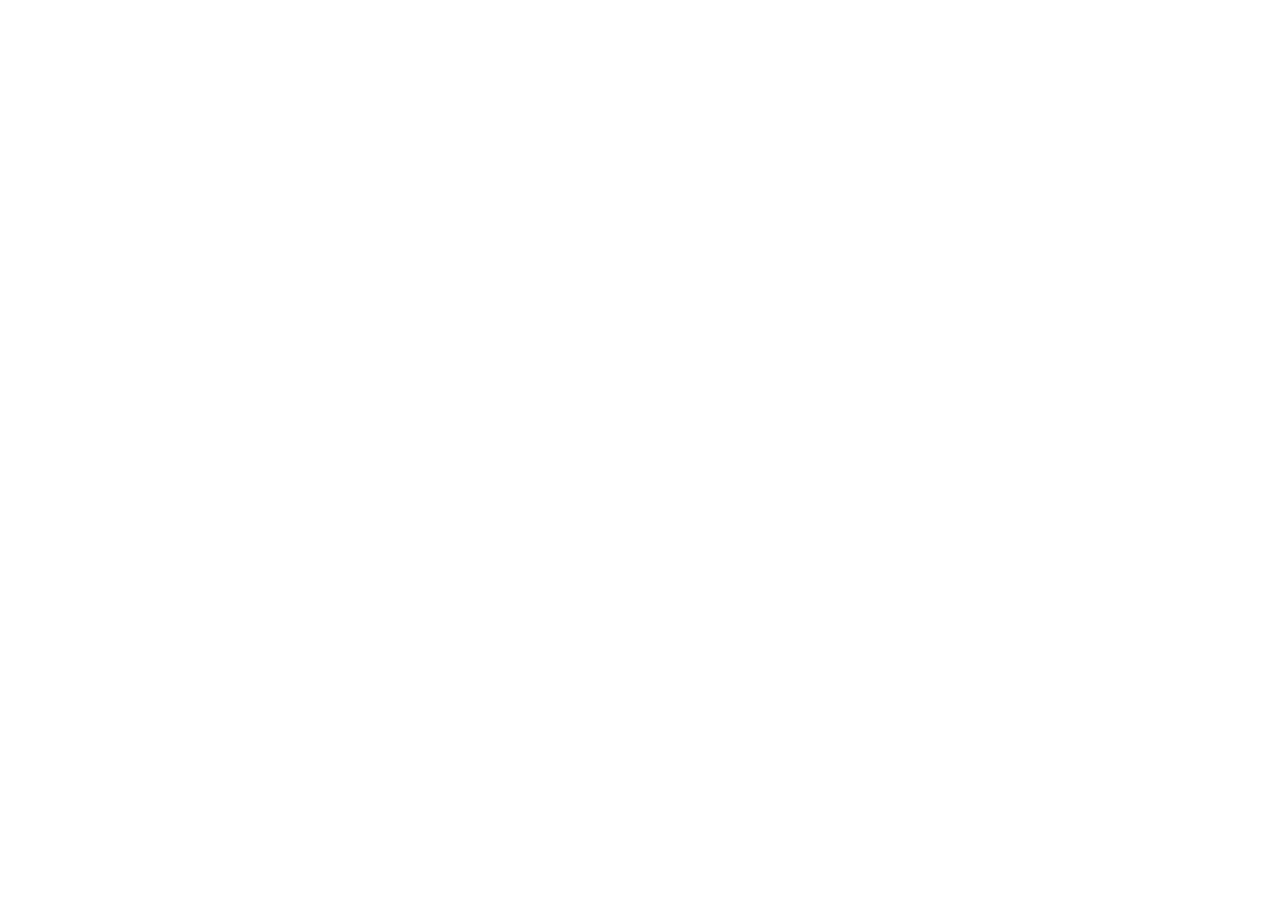
==== index.html @ 58d1d45f "Added links for bootstrap and CSS. Updated the layout for README.md" ====
<!DOCTYPE html>
<html lang="en">
<head>

    <!--Bootstrap-->
    <link href="https://cdn.jsdelivr.net/npm/bootstrap@5.3.2/dist/css/bootstrap.min.css" rel="stylesheet">

    <!--CSS-->
    <link rel="stylesheet" href="css/style.css">

    <meta charset="UTF-8">
    <meta name="viewport" content="width=device-width, initial-scale=1.0">
    <title>Document</title>
</head>
<body>
    
</body>
</html>
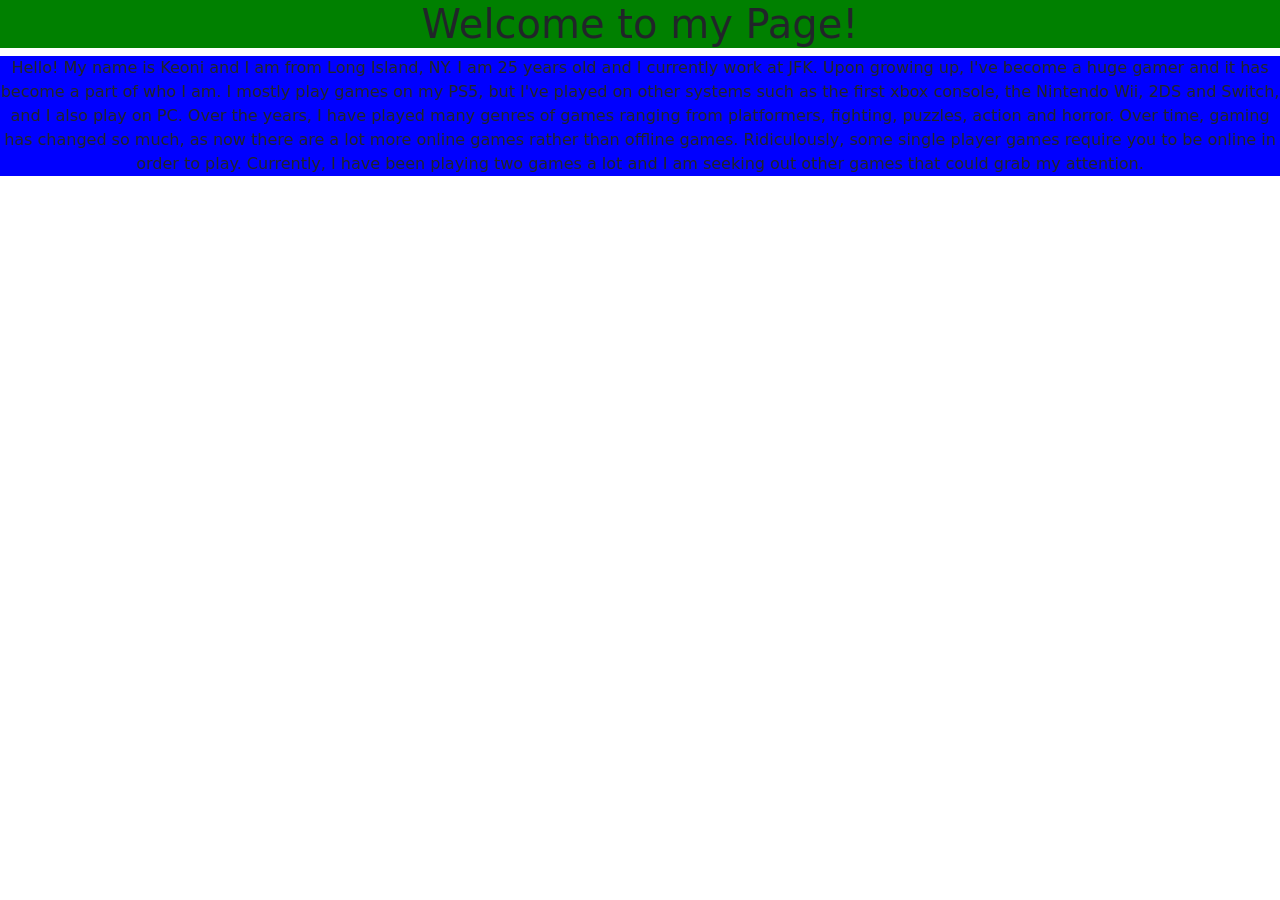
==== commit 5e95dcb9: "Added a paragraph and a header for the web introduction" ====
--- a/index.html
+++ b/index.html
@@ -10,9 +10,20 @@
 
     <meta charset="UTF-8">
     <meta name="viewport" content="width=device-width, initial-scale=1.0">
-    <title>Document</title>
+    <title>Keoni'sWebpage</title>
 </head>
 <body>
-    
+    <div class="introduction">
+        <h1>Welcome to my Page!</h1>
+    </div>
+    <div class="intro-paragraph">
+    <p>
+        Hello! My name is Keoni and I am from Long Island, NY. I am 25 years old and I currently work at JFK. Upon growing up, I've become a huge gamer and it has become a part of who I am.
+        I mostly play games on my PS5, but I've played on other systems such as the first xbox console, the Nintendo Wii, 2DS and Switch, and I also play on PC. Over the years, I have
+        played many genres of games ranging from platformers, fighting, puzzles, action and horror. Over time, gaming has changed so much, as now there are a lot more online games
+        rather than offline games. Ridiculously, some single player games require you to be online in order to play. Currently, I have been playing two games a lot and I am seeking
+        out other games that could grab my attention. 
+    </p>
+    </div>
 </body>
 </html>
--- a/css/style.css
+++ b/css/style.css
@@ -0,0 +1,9 @@
+.introduction{
+    background-color: green; 
+    text-align: center;
+}
+
+.intro-paragraph, .container{
+    background-color: blue;
+    text-align: center;
+}
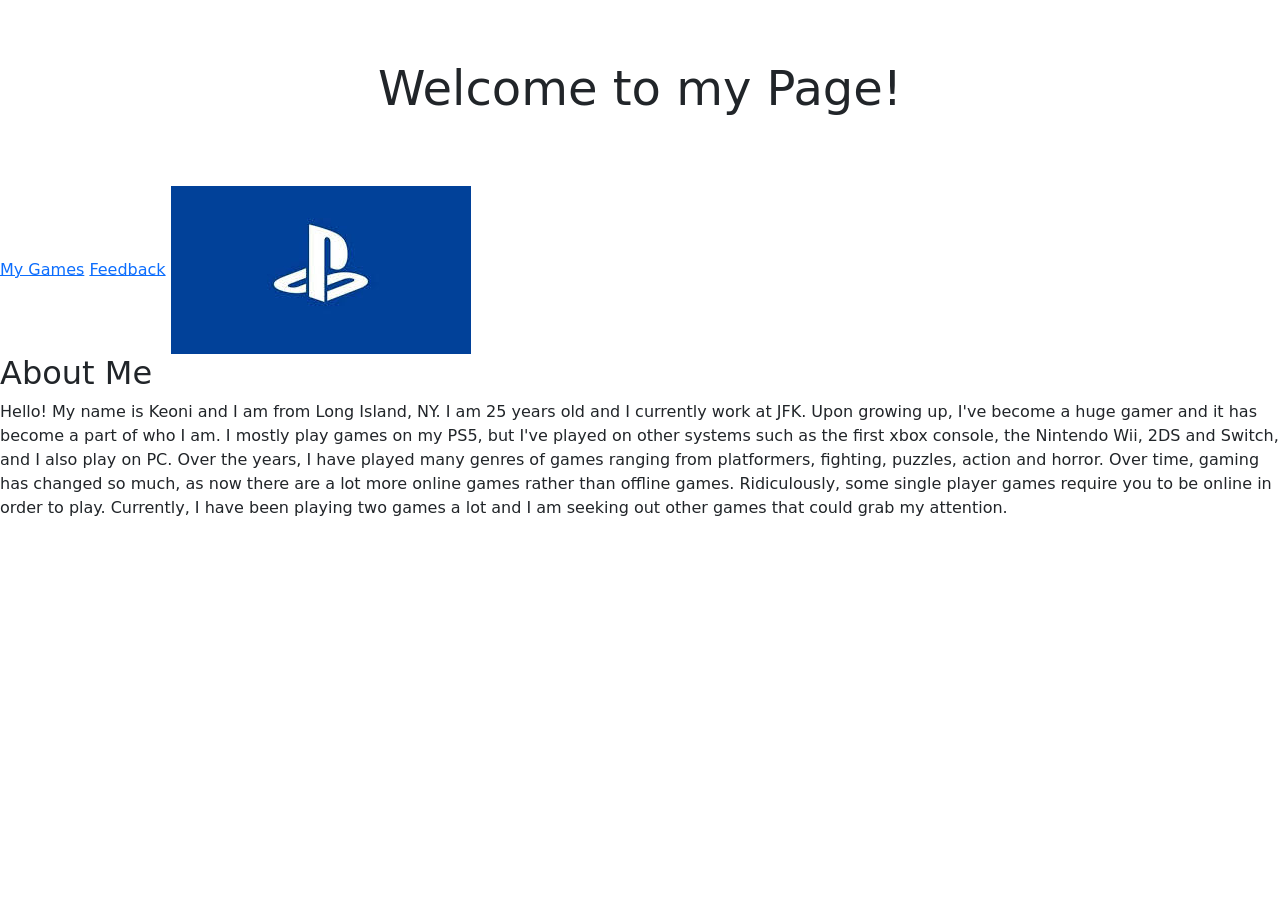
==== commit 0a7f1717: "Added an image, link, and updated the header" ====
--- a/index.html
+++ b/index.html
@@ -1,29 +1,50 @@
-<!DOCTYPE html>
+<!doctype html>
 <html lang="en">
-<head>
-
+  <head>
     <!--Bootstrap-->
-    <link href="https://cdn.jsdelivr.net/npm/bootstrap@5.3.2/dist/css/bootstrap.min.css" rel="stylesheet">
+    <link
+      href="https://cdn.jsdelivr.net/npm/bootstrap@5.3.2/dist/css/bootstrap.min.css"
+      rel="stylesheet"
+    />
 
     <!--CSS-->
-    <link rel="stylesheet" href="css/style.css">
+    <link rel="stylesheet" href="css/style.css" />
 
-    <meta charset="UTF-8">
-    <meta name="viewport" content="width=device-width, initial-scale=1.0">
+    <meta charset="UTF-8" />
+    <meta name="viewport" content="width=device-width, initial-scale=1.0" />
     <title>Keoni'sWebpage</title>
-</head>
-<body>
-    <div class="introduction">
+  </head>
+
+  <body>
+    <div>
+      <header class="hero">
         <h1>Welcome to my Page!</h1>
+      </header>
     </div>
-    <div class="intro-paragraph">
-    <p>
-        Hello! My name is Keoni and I am from Long Island, NY. I am 25 years old and I currently work at JFK. Upon growing up, I've become a huge gamer and it has become a part of who I am.
-        I mostly play games on my PS5, but I've played on other systems such as the first xbox console, the Nintendo Wii, 2DS and Switch, and I also play on PC. Over the years, I have
-        played many genres of games ranging from platformers, fighting, puzzles, action and horror. Over time, gaming has changed so much, as now there are a lot more online games
-        rather than offline games. Ridiculously, some single player games require you to be online in order to play. Currently, I have been playing two games a lot and I am seeking
-        out other games that could grab my attention. 
-    </p>
-    </div>
-</body>
-</html>+
+    <main class="layout">
+      <aside class="sidebar">
+        <a href="./games.html">My Games</a>
+        <a href="./feedback.html">Feedback</a>
+        <img src="image/download.jpg" alt="Playstation Logo">
+      </aside>
+
+      <section class="intro">
+        <h2>About Me</h2>
+        <p>
+          Hello! My name is Keoni and I am from Long Island, NY. I am 25 years
+          old and I currently work at JFK. Upon growing up, I've become a huge
+          gamer and it has become a part of who I am. I mostly play games on my
+          PS5, but I've played on other systems such as the first xbox console,
+          the Nintendo Wii, 2DS and Switch, and I also play on PC. Over the
+          years, I have played many genres of games ranging from platformers,
+          fighting, puzzles, action and horror. Over time, gaming has changed so
+          much, as now there are a lot more online games rather than offline
+          games. Ridiculously, some single player games require you to be online
+          in order to play. Currently, I have been playing two games a lot and I
+          am seeking out other games that could grab my attention.
+        </p>
+      </section>
+    </main>
+  </body>
+</html>
--- a/css/style.css
+++ b/css/style.css
@@ -1,9 +1,8 @@
-.introduction{
-    background-color: green; 
-    text-align: center;
+.hero {
+  padding: 60px 20px;
+  text-align: center;
 }
 
-.intro-paragraph, .container{
-    background-color: blue;
-    text-align: center;
-}+.hero h1 {
+  font-size: 3rem;
+}
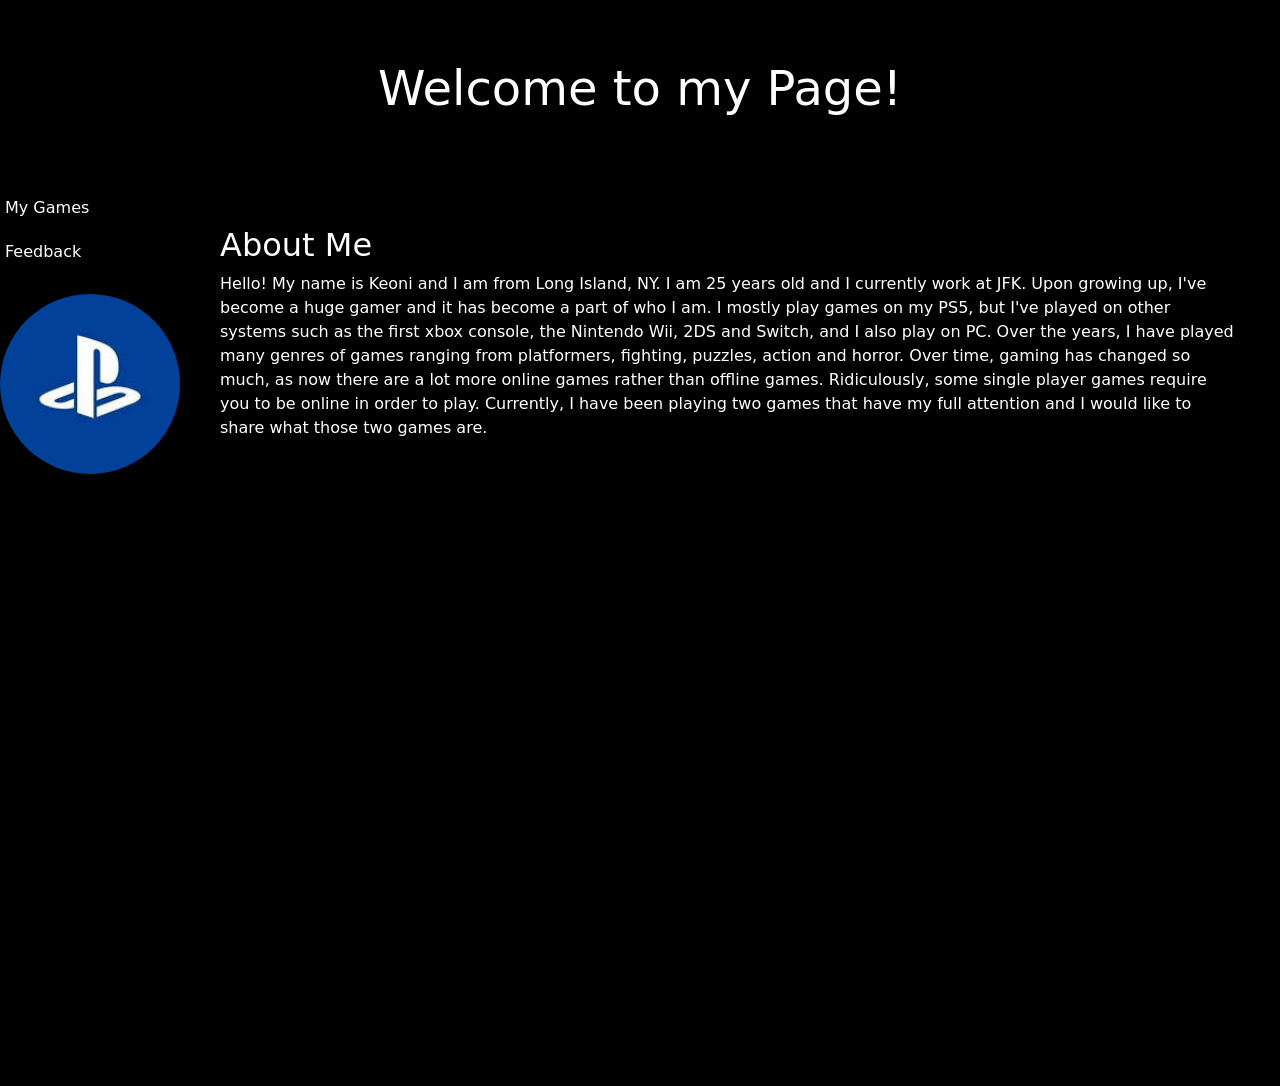
==== commit f7d98dd4: "Added decoration to index.html and updated the sidebar" ====
--- a/index.html
+++ b/index.html
@@ -26,7 +26,7 @@
       <aside class="sidebar">
         <a href="./games.html">My Games</a>
         <a href="./feedback.html">Feedback</a>
-        <img src="image/download.jpg" alt="Playstation Logo">
+        <img src="image/download.jpg" alt="Playstation Logo" class="playstation-image">
       </aside>
 
       <section class="intro">
@@ -41,8 +41,8 @@
           fighting, puzzles, action and horror. Over time, gaming has changed so
           much, as now there are a lot more online games rather than offline
           games. Ridiculously, some single player games require you to be online
-          in order to play. Currently, I have been playing two games a lot and I
-          am seeking out other games that could grab my attention.
+          in order to play. Currently, I have been playing two games that have my full
+          attention and I would like to share what those two games are.
         </p>
       </section>
     </main>
--- a/css/style.css
+++ b/css/style.css
@@ -1,8 +1,51 @@
 .hero {
   padding: 60px 20px;
   text-align: center;
+  background-color: black;
 }
 
 .hero h1 {
   font-size: 3rem;
+  color: white;
 }
+
+.playstation-image {
+   width: 180px;
+  height: 180px;
+  border-radius: 50%;
+  object-fit: cover;
+  margin-top: 20px;
+  display: flex;
+  flex-direction: column;
+  align-items: flex-start;
+  gap: 20px;
+}
+
+.layout{
+  display: flex;
+  min-height: 100vh;
+}
+
+.intro{
+  flex: 1;
+  padding: 40px;
+  background-color: black;
+}
+.intro p, h2{
+  color: white;
+}
+
+.sidebar a{
+  text-decoration: none;
+  color: white;
+  font-size: 1.1;
+  display: block;
+  width: 100%;
+  padding: 10px 5px;
+}
+.sidebar a:hover{
+  color: blueviolet;
+}
+.sidebar{
+  background-color:black
+}
